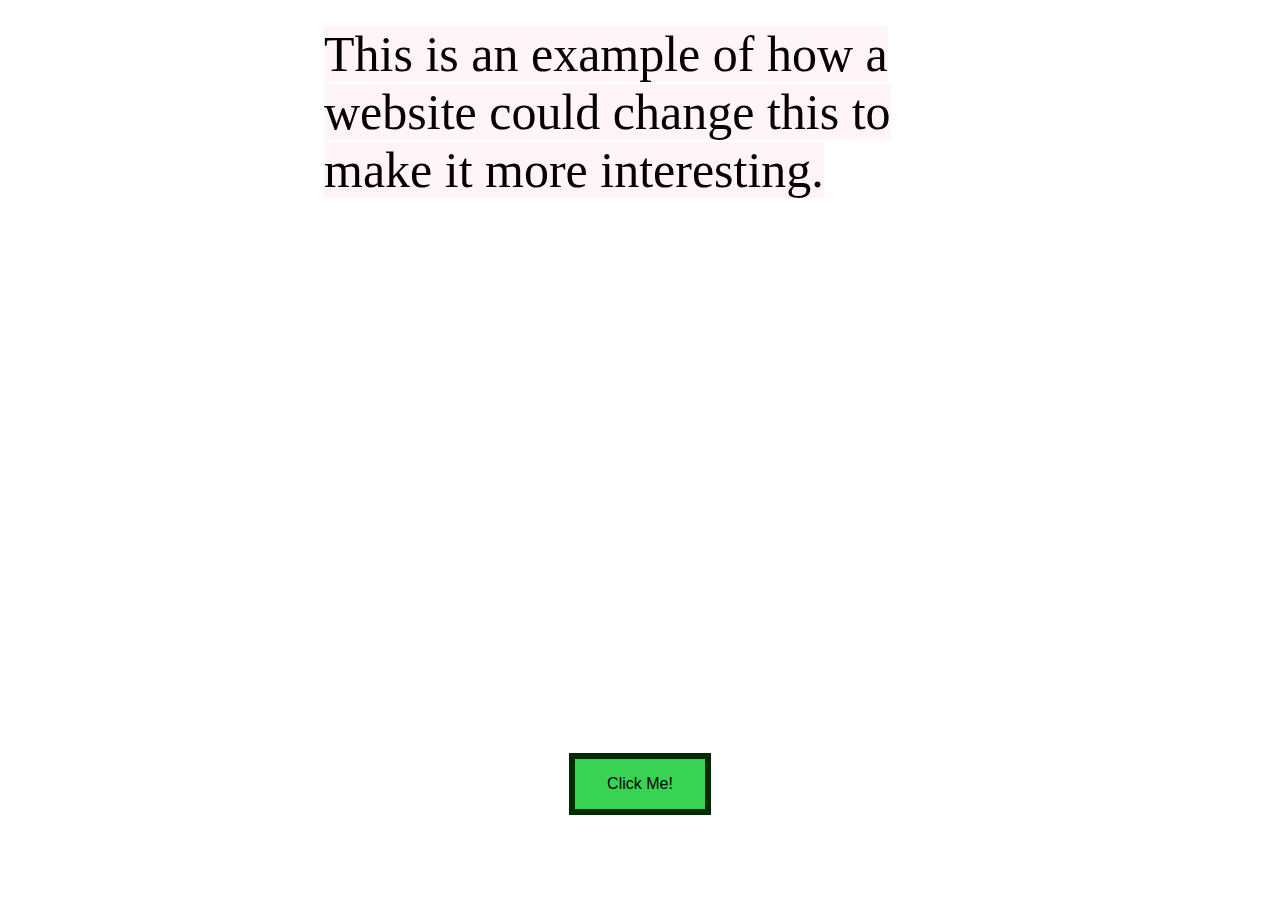
==== concept.html @ f9c2d7b6 "Updated stylizations" ====
<!DOCTYPE html>
<html>
  <head>
    <title>Example Concept</title>
    <link rel="stylesheet" type="text/css" href="./styles.css">
  </head>
  <body>
    <p> 
      <span>
        This is an example of how a website could change this to make it more interesting.

      </span>
    </p>

    <div  id= "imageScaling">
      <img id= "switcher" class="ad" alt="Brought to you by adshare: changing the word one ad at a time" width="500" height="500" loading="lazy"/>
    </div>

    <button class="button button1" onclick="myFunction()">Click Me!</button>
    <script>
      function myFunction() {
      document.getElementById('switcher').src = "script.js";
  } 
  </script>

    <script type="text/javascript" src="script.js"></script>
  </body>
</html>
---- styles.css ----
#Test{
    background-color: rgba(154, 177, 211, 0.167);
    margin-left: auto;
    margin-right: auto;
    margin-top: 2%;
    font-size: 72px;
    color: rgb(4, 1, 0);
  
}

#title1{
    /* background-color: rgba(154, 177, 211, 0.167); */
    margin-left: auto;
    margin-right: auto;
    margin-top: 2%;
    font-size: 72px;
    color: rgb(4, 1, 0);
  
}

p{
    text-align: left;
    margin-left: 25%;
    margin-right: 25%;
    margin-top: 2%;
    font-size: 50px;
    color: rgb(4, 1, 0);
    
}
p span {
    background-color:rgba(255, 240, 245, 0.75);
    
  }
#imageScaling
{
  object-fit: cover;
  width: 100%;
  height: 500px;

    
    
   
}
.slideshow-container {
  max-width: 1000px;
  position: relative;
  margin: auto;
}
.ad {
    border-radius: 5px;
    object-fit: contain;
    width: auto;
    height: 100%;
}



body{
    text-align: center;
    background-image: url("./images/background.jpg");
    background-repeat: no-repeat;
    background-size: cover;
}

.button {
    border: none;
    color: white;
    padding: 16px 32px;
    text-align: center;
    text-decoration: none;
    display: inline-block;
    font-size: 16px;
    margin: 4px 2px;
    transition-duration: 0.4s;
    cursor: pointer;
    
  }
  .button1 {
    background-color: rgb(57, 211, 83); 
    color: black; 
    border: 6px solid #012c03;
  }
  
  .button1:hover {
    background-color: #012702;
    color: white;
  }
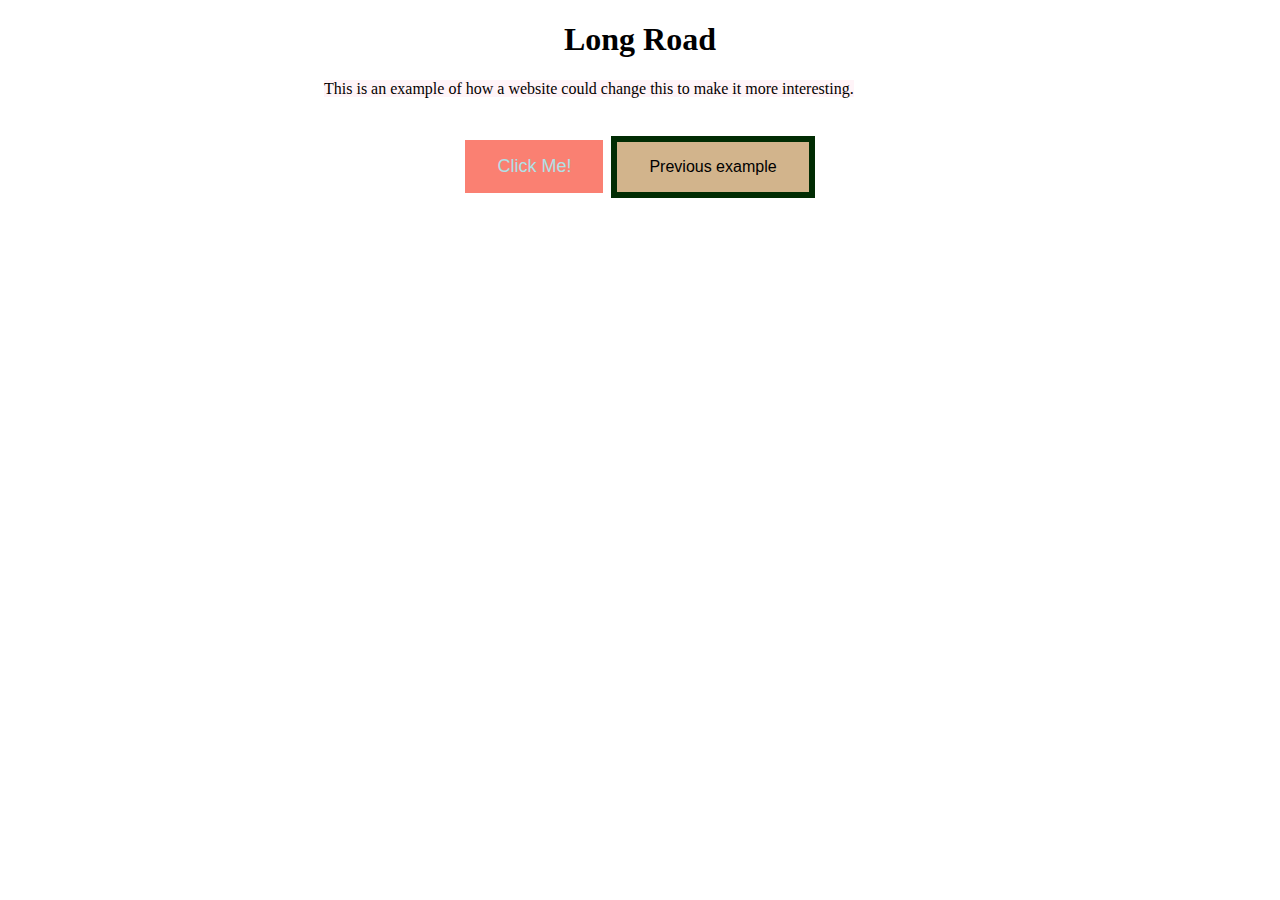
==== commit 25ef3786: "chore: tweak pages" ====
--- a/concept.html
+++ b/concept.html
@@ -1,27 +1,37 @@
 <!DOCTYPE html>
 <html>
-  <head>
-    <title>Example Concept</title>
-    <link rel="stylesheet" type="text/css" href="./styles.css">
-  </head>
-  <body>
+<head>
+  <title>Example SlideShow Concept</title>
+  <link rel="stylesheet" type="text/css" href="./styles.css">
+</head>
+
+<body>
+  <div id="title2"> 
+    <h1>Long Road</h1>
+  </div>
     <p> 
       <span>
         This is an example of how a website could change this to make it more interesting.
-
       </span>
     </p>
 
     <div  id= "imageScaling">
-      <img id= "switcher" class="ad" alt="Brought to you by adshare: changing the word one ad at a time" width="500" height="500" loading="lazy"/>
+      <img id= "switcher" class="ad" alt="Brought to you by AdShare: changing the word one ad at a time!" width="400" height="400" loading="lazy"/>
     </div>
 
-    <button class="button button1" onclick="myFunction()">Click Me!</button>
-    <script>
-      function myFunction() {
-      document.getElementById('switcher').src = "script.js";
-  } 
-  </script>
+    <button class="button button3" onclick="switchAd()">Click Me!</button>
+    
+    <a href="./index.html">
+      <button class="button button2">Previous example </button>
+    </a>
+
+    <script> 
+      var renew = setInterval(function(){
+        switchAd();
+      },7000);
+    </script>
+
+
 
     <script type="text/javascript" src="script.js"></script>
   </body>
--- a/styles.css
+++ b/styles.css
@@ -1,53 +1,43 @@
-#Test{
-    background-color: rgba(154, 177, 211, 0.167);
-    margin-left: auto;
-    margin-right: auto;
-    margin-top: 2%;
-    font-size: 72px;
-    color: rgb(4, 1, 0);
-  
-}
-
 #title1{
     /* background-color: rgba(154, 177, 211, 0.167); */
     margin-left: auto;
     margin-right: auto;
     margin-top: 2%;
-    font-size: 72px;
+    font-size: 42px;
     color: rgb(4, 1, 0);
-  
+}
+
+#maintext1{
+  font-size: large;
+  font-style: italic;
 }
 
 p{
     text-align: left;
     margin-left: 25%;
     margin-right: 25%;
-    margin-top: 2%;
-    font-size: 50px;
     color: rgb(4, 1, 0);
     
 }
+
 p span {
     background-color:rgba(255, 240, 245, 0.75);
-    
-  }
-#imageScaling
-{
+}
+
+#imageScaling{
   object-fit: cover;
-  width: 100%;
-  height: 500px;
+  width: 90%;
+  height: auto;
+}
 
-    
-    
-   
-}
 .slideshow-container {
   max-width: 1000px;
   position: relative;
   margin: auto;
 }
+
 .ad {
-    border-radius: 5px;
+    border-radius: 25px;
     object-fit: contain;
     width: auto;
     height: 100%;
@@ -72,7 +62,7 @@
     font-size: 16px;
     margin: 4px 2px;
     transition-duration: 0.4s;
-    cursor: pointer;
+    cursor: crosshair;
     
   }
   .button1 {
@@ -84,4 +74,23 @@
   .button1:hover {
     background-color: #012702;
     color: white;
+  }
+
+  .button2 {
+    background-color:tan; 
+    color: black; 
+    border: 6px solid #012c03;
+  }
+  
+  .button2:hover {
+    background-color: #012702;
+    color: white;
+    cursor: pointer;
+  }
+
+  .button3 {
+    background-color: salmon;
+    color:powderblue;
+    font-size: large;
+    cursor:all-scroll;
   }